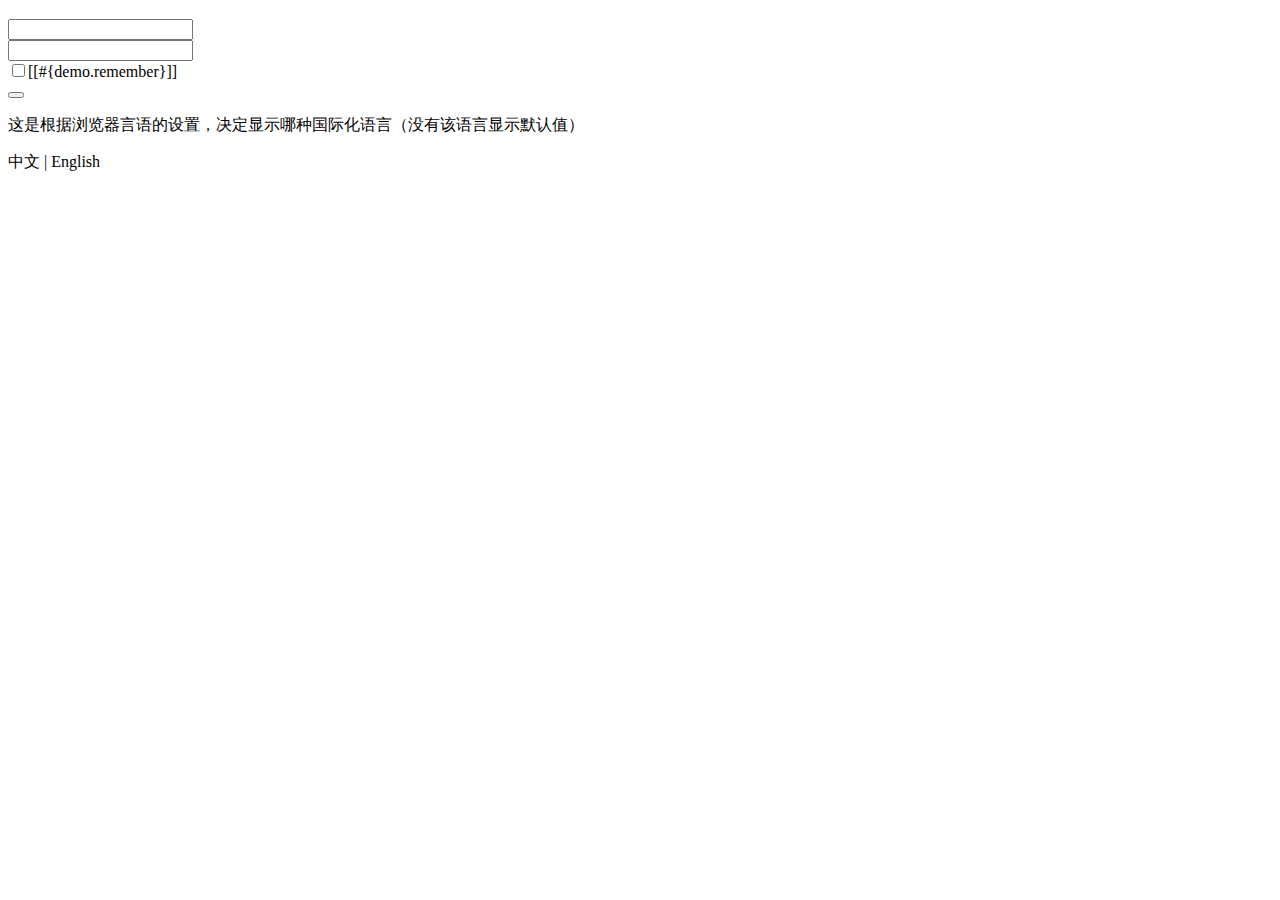
==== src/main/resources/templates/demo.html @ 63482985 "拦截器、国际化、自动配置原理" ====
<!DOCTYPE html>
<html xmlns:th="http://www.thymeleaf.org">
<head>
<meta charset="UTF-8">
<title th:text="#{demo.title}">Insert title here</title>
</head>
<body>
   <h3 th:text="#{demo.title}"></h3>
   <form>
      <label th:text="#{demo.username}"></label>
      <input th:placeholder ="#{demo.username}" /><br />
      <label th:text="#{demo.password}"></label>
      <input th:placeholder ="#{demo.password}" /><br />
      <input type="checkbox"  />[[#{demo.remember}]]
      <br />
      <button th:text="#{demo.submit}"></button>
      <p>这是根据浏览器言语的设置，决定显示哪种国际化语言（没有该语言显示默认值）</p>
      <div>
         <a th:href="@{/demo(l='zh_CN')}">中文</a> | 
         <a th:href="@{/demo(l='en_US')}">English</a>
      </div>
   </form>
</body>
</html>
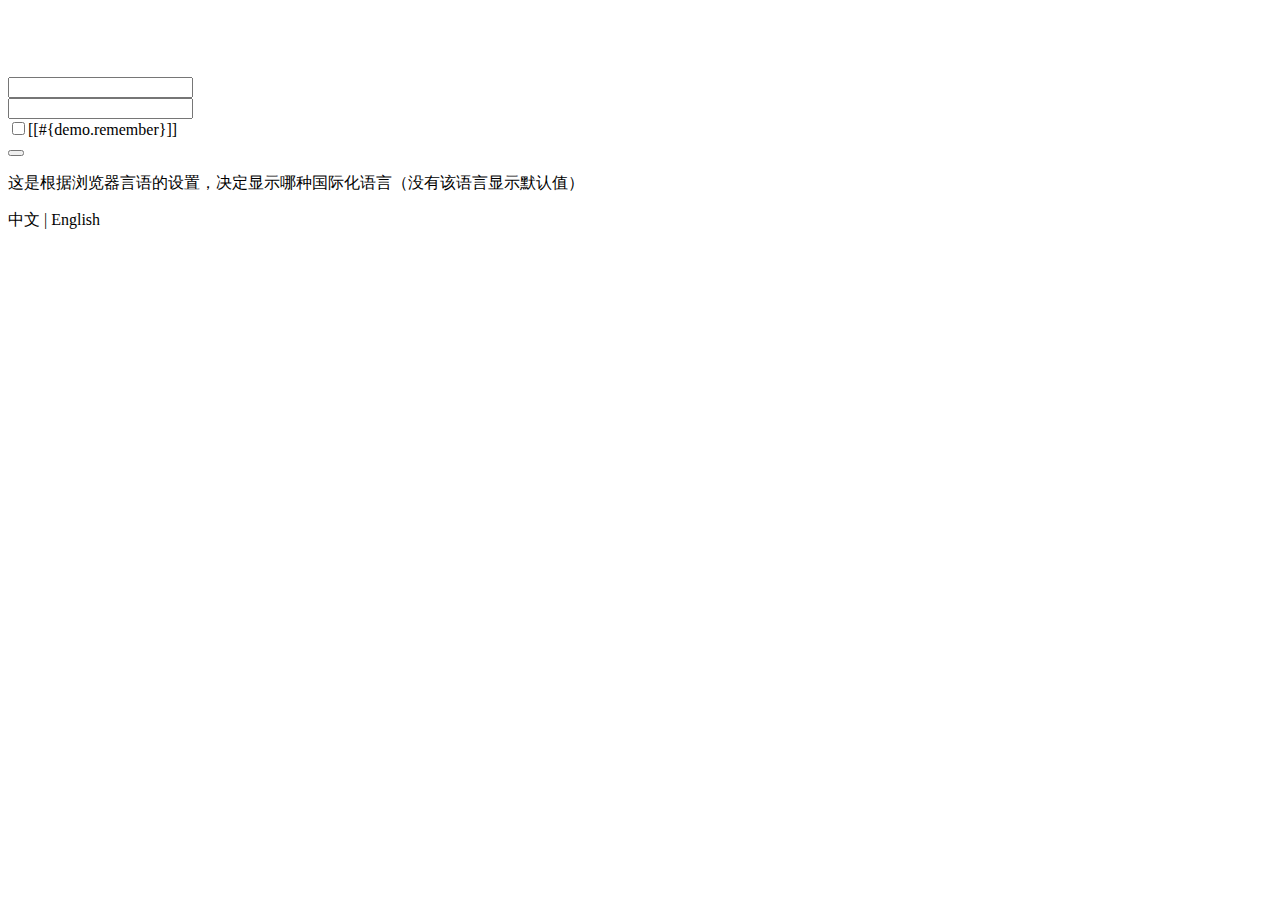
==== commit aa4f9603: "thymeleaf公共标签区域抽取" ====
--- a/src/main/resources/templates/demo.html
+++ b/src/main/resources/templates/demo.html
@@ -5,20 +5,23 @@
 <title th:text="#{demo.title}">Insert title here</title>
 </head>
 <body>
-   <h3 th:text="#{demo.title}"></h3>
-   <form>
-      <label th:text="#{demo.username}"></label>
-      <input th:placeholder ="#{demo.username}" /><br />
-      <label th:text="#{demo.password}"></label>
-      <input th:placeholder ="#{demo.password}" /><br />
-      <input type="checkbox"  />[[#{demo.remember}]]
-      <br />
-      <button th:text="#{demo.submit}"></button>
-      <p>这是根据浏览器言语的设置，决定显示哪种国际化语言（没有该语言显示默认值）</p>
-      <div>
-         <a th:href="@{/demo(l='zh_CN')}">中文</a> | 
-         <a th:href="@{/demo(l='en_US')}">English</a>
-      </div>
-   </form>
+    <div th:replace="header :: top"></div>
+    <div style="height: 50px;"></div>
+	<h3 th:text="#{demo.title}"></h3>
+	<!-- 登录失败错误提示  -->
+	<p style="color:red;" th:text="${msg}"  th:if="${not #strings.isEmpty(msg)}"></p>
+	<form th:action="@{/login}" method="post">
+		<label th:text="#{demo.username}"></label> <input name="username"
+			th:placeholder="#{demo.username}" /><br /> <label
+			th:text="#{demo.password}"></label> <input name="password"
+			th:placeholder="#{demo.password}" /><br /> <input type="checkbox" />[[#{demo.remember}]]
+		<br />
+		<button th:text="#{demo.submit}"></button>
+	</form>
+	<p>这是根据浏览器言语的设置，决定显示哪种国际化语言（没有该语言显示默认值）</p>
+	<div>
+		<a th:href="@{/demo(l='zh_CN')}">中文</a> | <a
+			th:href="@{/demo(l='en_US')}">English</a>
+	</div>
 </body>
 </html>